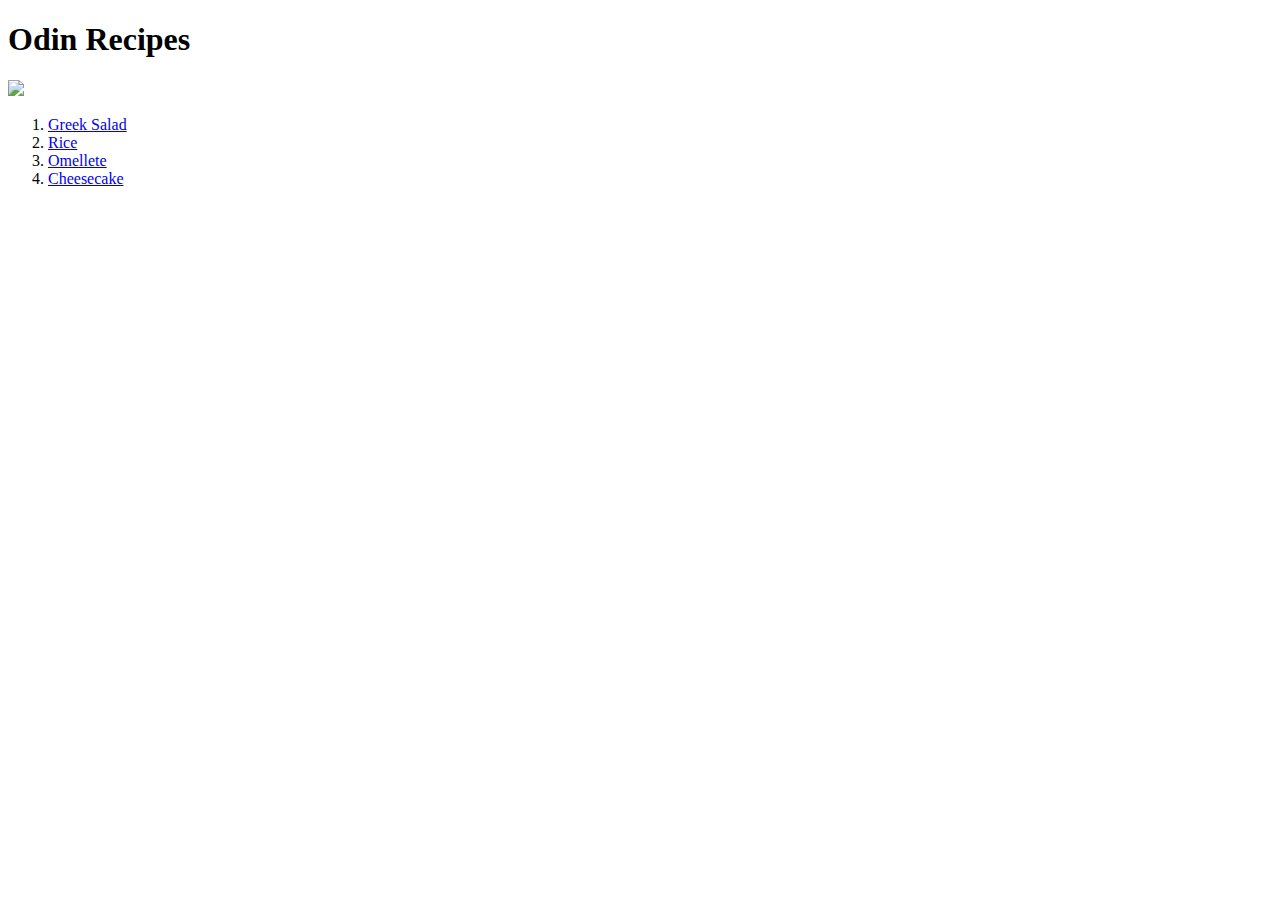
==== index.html @ 48206950 "Cooking Project" ====
<!DOCTYPE html>
<html lang="en">
<head>
    <meta charset="UTF-8">
    <title>Odin Cooking Recipes</title>
</head>
<body>

    <h1>Odin Recipes</h1>
    <img src="https://img.freepik.com/free-vector/cartoon-character-chef-boy-cooking-food_1308-54445.jpg?w=1380&t=st=1684978443~exp=1684979043~hmac=7a2c3058b376a16a090e64fd5b32acbc5f423d8178368e09aeb4a5f249f7988d"> 
    
    <ol>
            <li>  <a href="recipes/GreekSalad.html">Greek Salad</a> </li> 
            <li>  <a href="recipes/Rice.html">Rice</a> </li>
            <li>  <a href="recipes/Omelette.html">Omellete</a> </li>
            <li>  <a href="recipes/Cheesecake.html">Cheesecake</a> </li>
        </ol>
  
</body>
</html>
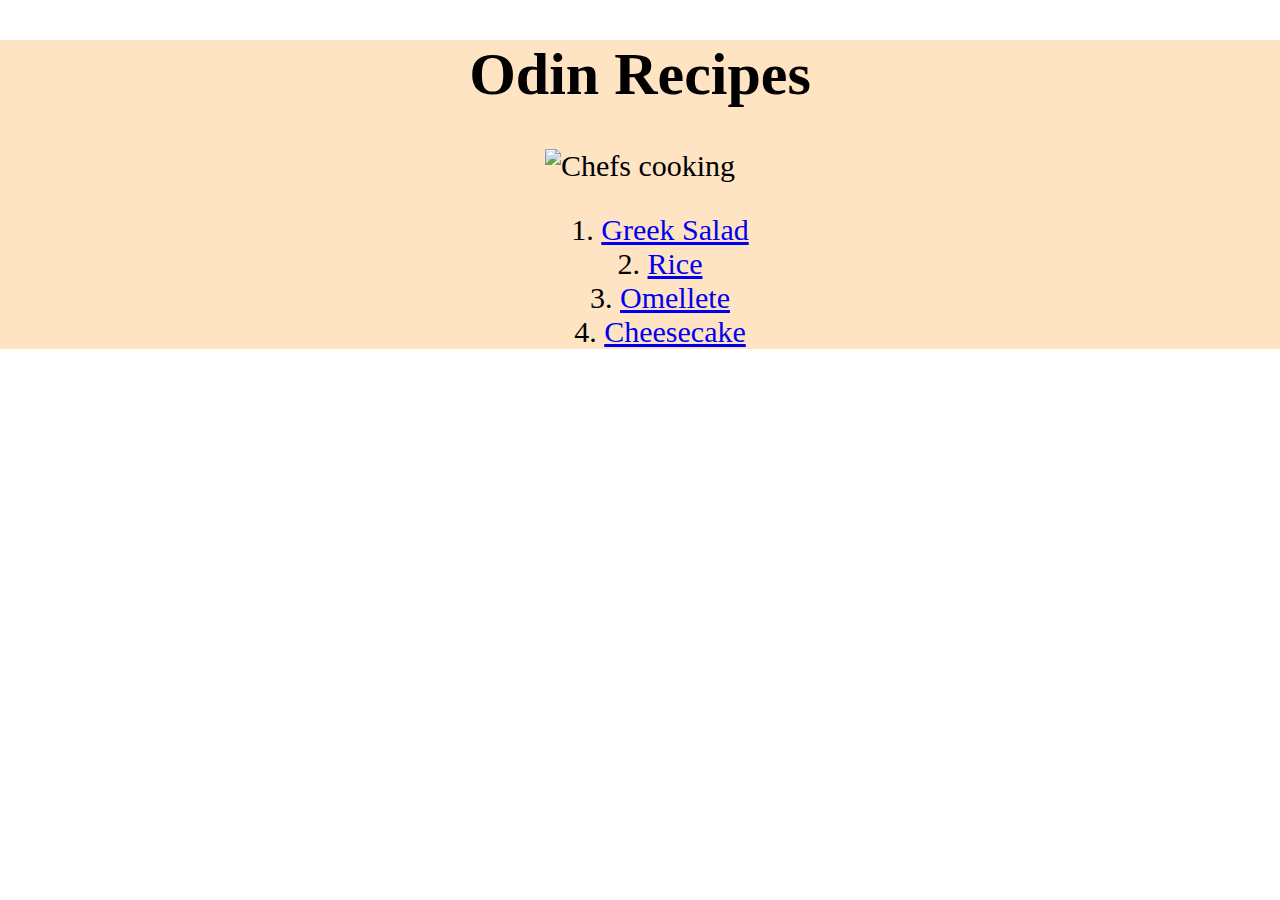
==== commit 1e4e1fe3: "add css and update html" ====
--- a/index.html
+++ b/index.html
@@ -3,11 +3,13 @@
 <head>
     <meta charset="UTF-8">
     <title>Odin Cooking Recipes</title>
+    <link rel="stylesheet" href="style.css"/>
+
 </head>
 <body>
-
+    <div class="header1">
     <h1>Odin Recipes</h1>
-    <img src="https://img.freepik.com/free-vector/cartoon-character-chef-boy-cooking-food_1308-54445.jpg?w=1380&t=st=1684978443~exp=1684979043~hmac=7a2c3058b376a16a090e64fd5b32acbc5f423d8178368e09aeb4a5f249f7988d"> 
+    <img src="https://img.poki.com/cdn-cgi/image/quality=78,width=314,height=314,fit=cover,f=auto/c78305a638fad04b0a5c9bba1275f000.png" alt="Chefs cooking"> 
     
     <ol>
             <li>  <a href="recipes/GreekSalad.html">Greek Salad</a> </li> 
@@ -15,6 +17,8 @@
             <li>  <a href="recipes/Omelette.html">Omellete</a> </li>
             <li>  <a href="recipes/Cheesecake.html">Cheesecake</a> </li>
         </ol>
-  
+    </div>
+    
 </body>
+
 </html>--- a/style.css
+++ b/style.css
@@ -0,0 +1,52 @@
+
+
+
+img{
+    max-width: 600px;
+    max-height: 600px;
+}
+
+ul{
+    text-align: center;
+    list-style-position: inside;
+}
+
+ol{
+    text-align: center;
+    list-style-position:inside;
+}
+body{
+    height: auto !important;
+    min-height: 100%;
+    image-rendering: optimizeSpeed;
+    margin: 0;
+    text-align:center;
+    image-resolution:inherit;
+}
+
+.header1{
+    background-color: bisque; color:black;
+   font-size: 30px; font-family: "Lucida Sans"; 
+}
+
+.header2{
+    background-color: powderblue;
+    font-size: 20px;
+    font-family: "Gill Sans"; 
+    
+}
+
+.header3{
+    font-size: 20px; font-family: "Courier New"; 
+    background-color: rgb(183, 176, 176);
+}
+
+.header4{
+    font-size: 20px; font-family: Verdana; 
+    background-color: khaki;
+}
+
+.header5{
+    font-size: 20px; font-family: Helvetica, sans-serif;
+    background-color: rgb(182, 100, 253);
+}
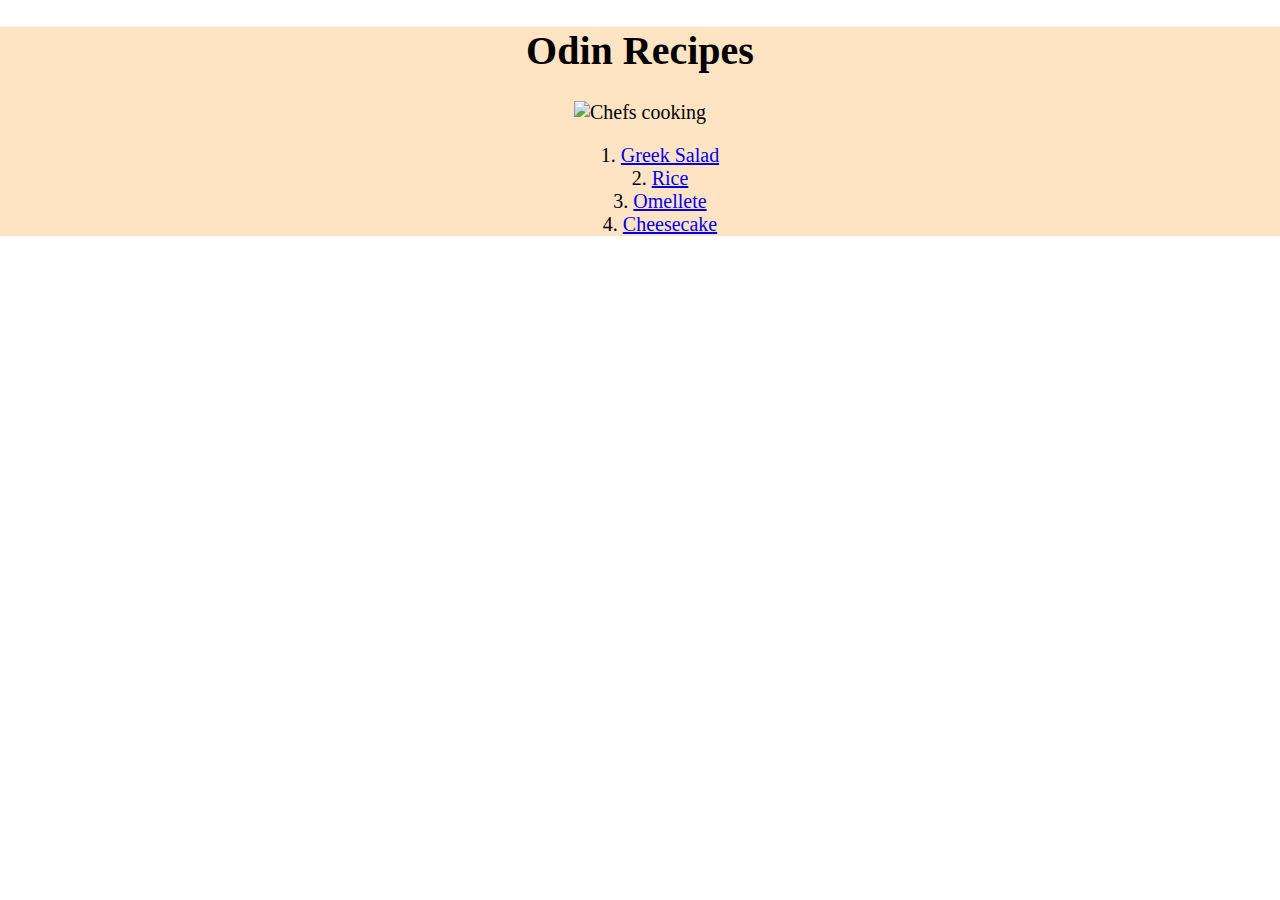
==== commit b12b7458: "add colors and css after corupted file" ====
--- a/index.html
+++ b/index.html
@@ -7,7 +7,7 @@
 
 </head>
 <body>
-    <div class="header1">
+    <div class="header1">   
     <h1>Odin Recipes</h1>
     <img src="https://img.poki.com/cdn-cgi/image/quality=78,width=314,height=314,fit=cover,f=auto/c78305a638fad04b0a5c9bba1275f000.png" alt="Chefs cooking"> 
     
--- a/style.css
+++ b/style.css
@@ -1,5 +1,3 @@
-
-
 
 img{
     max-width: 600px;
@@ -16,17 +14,14 @@
     list-style-position:inside;
 }
 body{
-    height: auto !important;
-    min-height: 100%;
-    image-rendering: optimizeSpeed;
     margin: 0;
     text-align:center;
     image-resolution:inherit;
 }
 
 .header1{
-    background-color: bisque; color:black;
-   font-size: 30px; font-family: "Lucida Sans"; 
+    background-color: bisque;
+   font-size: 20px; font-family: "Lucida Sans"; 
 }
 
 .header2{
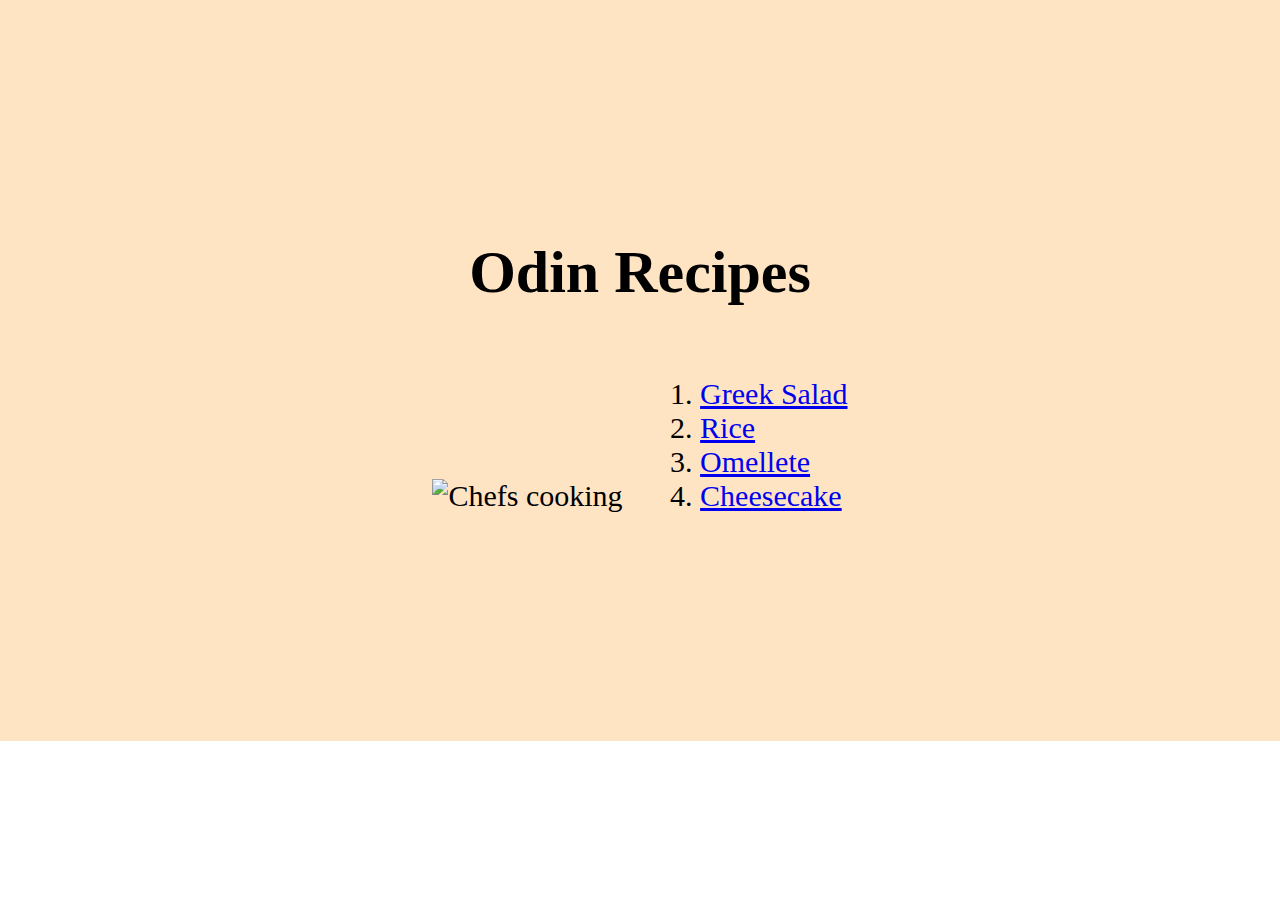
==== commit 102b7f55: "update mobile view" ====
--- a/index.html
+++ b/index.html
@@ -1,6 +1,7 @@
 <!DOCTYPE html>
 <html lang="en">
 <head>
+    <meta name="viewport" content="width=device-width, initial-scale=1, maximum-scale=1">
     <meta charset="UTF-8">
     <title>Odin Cooking Recipes</title>
     <link rel="stylesheet" href="style.css"/>
--- a/style.css
+++ b/style.css
@@ -2,46 +2,66 @@
 img{
     max-width: 600px;
     max-height: 600px;
+    
 }
 
-ul{
-    text-align: center;
+ul{ 
+    display: inline-block; 
+	text-align: left; 
     list-style-position: inside;
 }
 
 ol{
-    text-align: center;
+    display: inline-block; 
+	text-align: left; 
     list-style-position:inside;
 }
 body{
-    margin: 0;
+   
+    margin-left: 0;
+    margin-right: 0;
+    margin-top: 0;
+    margin-bottom: auto;
     text-align:center;
-    image-resolution:inherit;
 }
 
 .header1{
+    font-size: 30px; font-family: "Lucida Sans"; 
     background-color: bisque;
-   font-size: 20px; font-family: "Lucida Sans"; 
+    padding-block: 22vh;
+    
 }
-
 .header2{
-    background-color: powderblue;
+    background-color: aqua; overflow: visible;
+    padding-top: 10%;
     font-size: 20px;
-    font-family: "Gill Sans"; 
-    
+    margin-top: -10%;
+    margin-bottom: -1%;
+    font-family: "Gill Sans";  
+   
 }
 
 .header3{
     font-size: 20px; font-family: "Courier New"; 
-    background-color: rgb(183, 176, 176);
+    background-color: gainsboro;
+    margin-top: -1%;
+    padding-top: 1%;
+    margin-bottom: -1%;
+    
 }
 
 .header4{
     font-size: 20px; font-family: Verdana; 
     background-color: khaki;
+    margin-top:-5%;
+    padding-top: 5%;
+    margin-bottom: -1%;
 }
 
 .header5{
     font-size: 20px; font-family: Helvetica, sans-serif;
-    background-color: rgb(182, 100, 253);
+    padding-top: 5%;
+    margin-top: -4%;
+    background-color: blueviolet;
+    margin-bottom: -1%;
 }
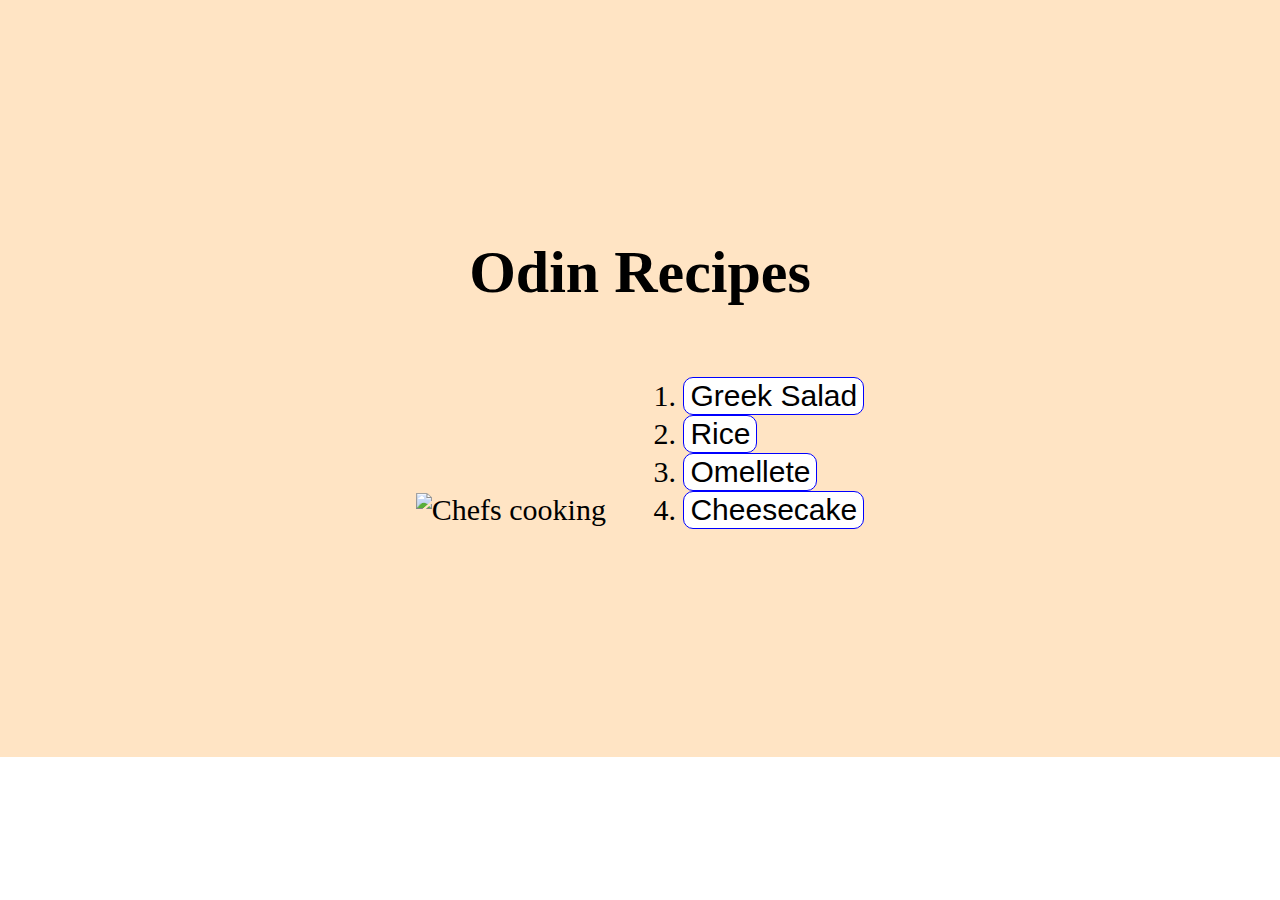
==== commit 1a3df4eb: "update buttons" ====
--- a/index.html
+++ b/index.html
@@ -13,10 +13,10 @@
     <img src="https://img.poki.com/cdn-cgi/image/quality=78,width=314,height=314,fit=cover,f=auto/c78305a638fad04b0a5c9bba1275f000.png" alt="Chefs cooking"> 
     
     <ol>
-            <li>  <a href="recipes/GreekSalad.html">Greek Salad</a> </li> 
-            <li>  <a href="recipes/Rice.html">Rice</a> </li>
-            <li>  <a href="recipes/Omelette.html">Omellete</a> </li>
-            <li>  <a href="recipes/Cheesecake.html">Cheesecake</a> </li>
+           <li>  <a href="recipes/GreekSalad.html"><button>Greek Salad</button></a> </li> 
+           <li>  <a href="recipes/Rice.html"><button>Rice</button></a> </li> 
+           <li>  <a href="recipes/Omelette.html"><button>Omellete</button></a> </li> 
+           <li>  <a href="recipes/Cheesecake.html"><button>Cheesecake</button></a> </li> 
         </ol>
     </div>
     
--- a/style.css
+++ b/style.css
@@ -22,23 +22,33 @@
     margin-right: 0;
     margin-top: 0;
     margin-bottom: auto;
-    text-align:center;
+    text-align:center;    
+}
+
+button{
+    background-color:white;
+    color: black;
+    font-style: bold;
+    font-size: 30px;
+    border-radius: 10px;
+    border: 1px solid blue;
+    width:auto;
+    display: inline-block;
+    text-decoration: none;
 }
 
 .header1{
     font-size: 30px; font-family: "Lucida Sans"; 
     background-color: bisque;
     padding-block: 22vh;
-    
+    margin-top: 0%;
 }
 .header2{
     background-color: aqua; overflow: visible;
     padding-top: 10%;
     font-size: 20px;
-    margin-top: -10%;
-    margin-bottom: -1%;
+    
     font-family: "Gill Sans";  
-   
 }
 
 .header3{
@@ -47,7 +57,6 @@
     margin-top: -1%;
     padding-top: 1%;
     margin-bottom: -1%;
-    
 }
 
 .header4{
@@ -63,5 +72,5 @@
     padding-top: 5%;
     margin-top: -4%;
     background-color: blueviolet;
-    margin-bottom: -1%;
+    margin-bottom: auto;
 }
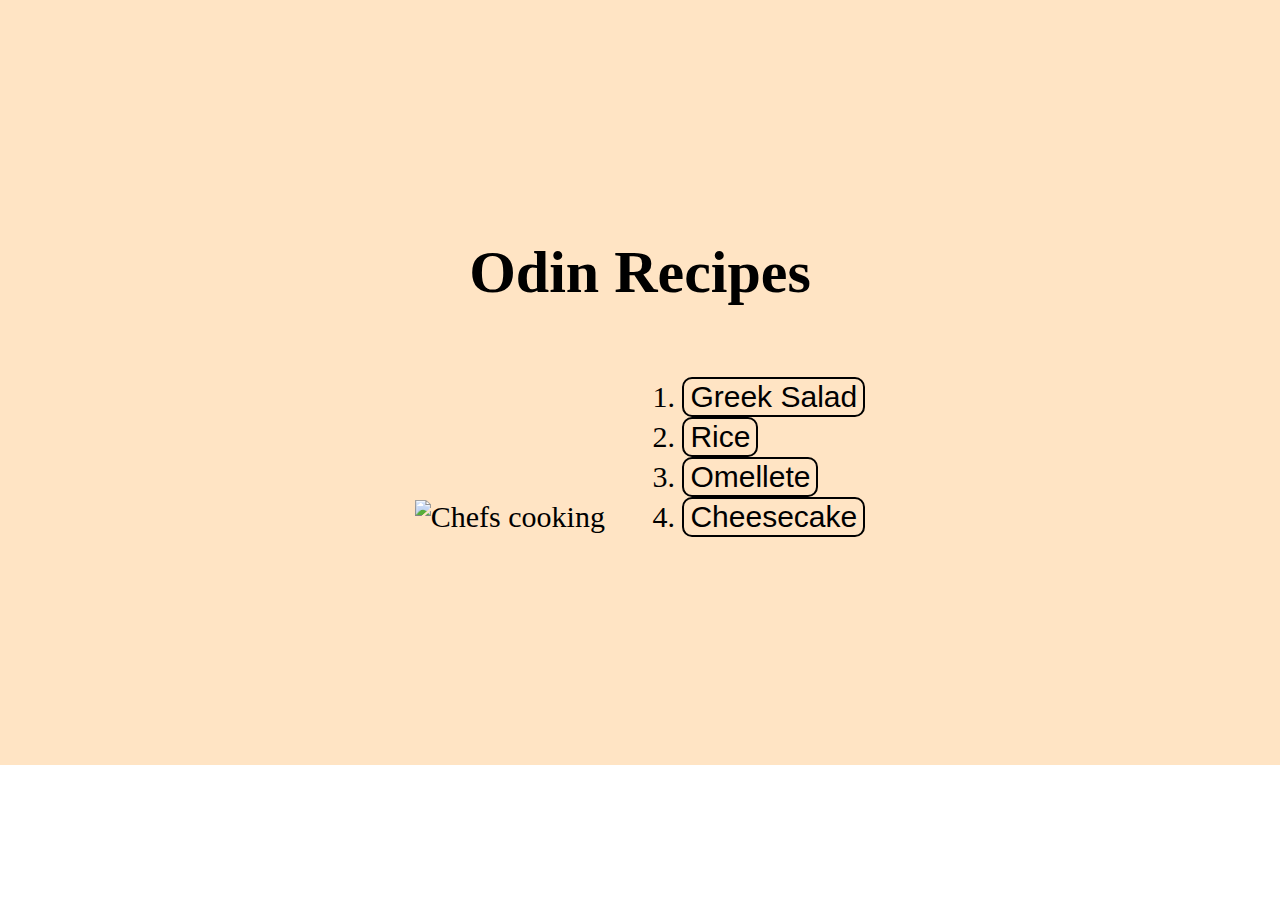
==== commit 371d0cf5: "update buttons colors" ====
--- a/index.html
+++ b/index.html
@@ -16,7 +16,7 @@
            <li>  <a href="recipes/GreekSalad.html"><button>Greek Salad</button></a> </li> 
            <li>  <a href="recipes/Rice.html"><button>Rice</button></a> </li> 
            <li>  <a href="recipes/Omelette.html"><button>Omellete</button></a> </li> 
-           <li>  <a href="recipes/Cheesecake.html"><button>Cheesecake</button></a> </li> 
+           <li>  <a href="recipes/Cheesecake.html"><button>Cheesecake</button></a> </li>
         </ol>
     </div>
     
--- a/style.css
+++ b/style.css
@@ -3,6 +3,10 @@
     max-width: 600px;
     max-height: 600px;
     
+}
+
+div{
+    color:black;
 }
 
 ul{ 
@@ -26,12 +30,11 @@
 }
 
 button{
-    background-color:white;
-    color: black;
+    background-color: transparent;
     font-style: bold;
     font-size: 30px;
     border-radius: 10px;
-    border: 1px solid blue;
+    border: 2px solid rgb(0, 0, 0);
     width:auto;
     display: inline-block;
     text-decoration: none;
@@ -74,3 +77,7 @@
     background-color: blueviolet;
     margin-bottom: auto;
 }
+
+button a{
+    color: black; background:transparent;
+}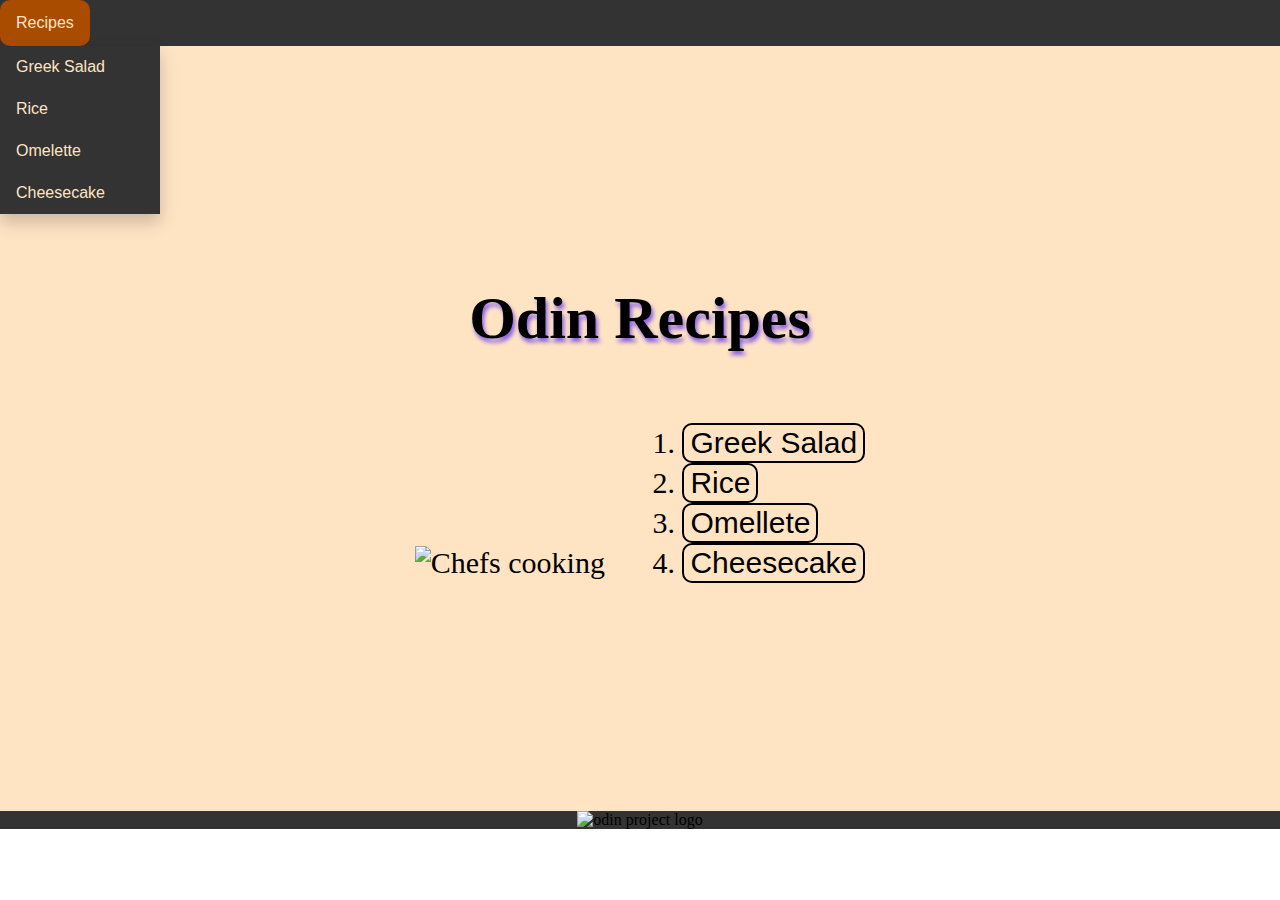
==== commit 00ce54a9: "add navigation bar and footer" ====
--- a/index.html
+++ b/index.html
@@ -8,6 +8,20 @@
 
 </head>
 <body>
+    <div class="navbar">
+        
+        <div class="dropdown">
+          <button class="dropbtn">Recipes
+            <i class="fa fa-caret-down"></i>
+          </button>
+          <div class="dropdown-content">
+            <a href="recipes/GreekSalad.html">Greek Salad</a>
+            <a href="recipes/Rice.html">Rice</a>
+            <a href="recipes/Omelette.html">Omelette</a>
+            <a href="recipes/Cheesecake.html">Cheesecake</a>
+          </div>
+        </div>
+      </div>
     <div class="header1">   
     <h1>Odin Recipes</h1>
     <img src="https://img.poki.com/cdn-cgi/image/quality=78,width=314,height=314,fit=cover,f=auto/c78305a638fad04b0a5c9bba1275f000.png" alt="Chefs cooking"> 
@@ -18,8 +32,9 @@
            <li>  <a href="recipes/Omelette.html"><button>Omellete</button></a> </li> 
            <li>  <a href="recipes/Cheesecake.html"><button>Cheesecake</button></a> </li>
         </ol>
+       
     </div>
-    
+   <footer><img src="https://avatars.githubusercontent.com/u/4441966?s=200&v=4.jpeg" alt="odin project logo"></footer>
 </body>
 
 </html>--- a/style.css
+++ b/style.css
@@ -1,12 +1,11 @@
+h1 {
+    text-shadow: 2px 4px 4px rgba(51, 0, 255, 0.6);
+}
 
 img{
     max-width: 600px;
     max-height: 600px;
     
-}
-
-div{
-    color:black;
 }
 
 ul{ 
@@ -44,7 +43,7 @@
     font-size: 30px; font-family: "Lucida Sans"; 
     background-color: bisque;
     padding-block: 22vh;
-    margin-top: 0%;
+    margin-top: 0;
 }
 .header2{
     background-color: aqua; overflow: visible;
@@ -71,7 +70,7 @@
 }
 
 .header5{
-    font-size: 20px; font-family: Helvetica, sans-serif;
+    font-size: 20px; font-family: Tahoma;
     padding-top: 5%;
     margin-top: -4%;
     background-color: blueviolet;
@@ -80,4 +79,88 @@
 
 button a{
     color: black; background:transparent;
-}+}
+
+button:hover{
+    background-color: orange;
+}
+
+.navbar {
+    overflow: hidden;
+    background-color: #333;
+    font-family: Arial;
+  }
+  
+  
+  .navbar a {
+    float: left;
+    font-size: 16px;
+    color: bisque;
+    text-align: center;
+    padding: 14px 16px;
+    text-decoration: none;
+  }
+  
+  
+  .dropdown {
+    float: left;
+    overflow: hidden;
+  }
+  
+  
+  .dropdown .dropbtn {
+    font-size: 16px;
+    border: none;
+    outline: none;
+    color: bisque;
+    padding: 14px 16px;
+    background-color: inherit;
+    font-family: inherit; 
+    margin: 0; 
+  }
+  
+
+  .navbar a:hover, .dropdown:hover .dropbtn {
+    background-color: rgb(170, 76, 0);
+  }
+  
+  
+  .dropdown-content {
+    display: none;
+    position: absolute;
+    background-color: black;
+    color: bisque;
+    min-width: 160px;
+    box-shadow: 0px 8px 16px 0px rgba(0,0,0,0.2);
+    z-index: 1;
+  }
+  
+  .dropdown-content a {
+    float: none;
+    color: bisque;
+    background-color: #333;
+    padding: 12px 16px;
+    text-decoration: none;
+    display: block;
+    text-align: left;
+  }
+  
+  .dropdown-content a:hover {
+    background-color: bisque;
+    color: #333;
+  }
+  
+  .dropdown:hover .dropdown-content {
+    display: block;
+  }
+
+  footer{
+    padding: 0;
+    box-sizing: border-box;
+    background-color: #333;
+  }
+  
+  footer img{
+    width: 40px;
+    height: 40px;
+  }
